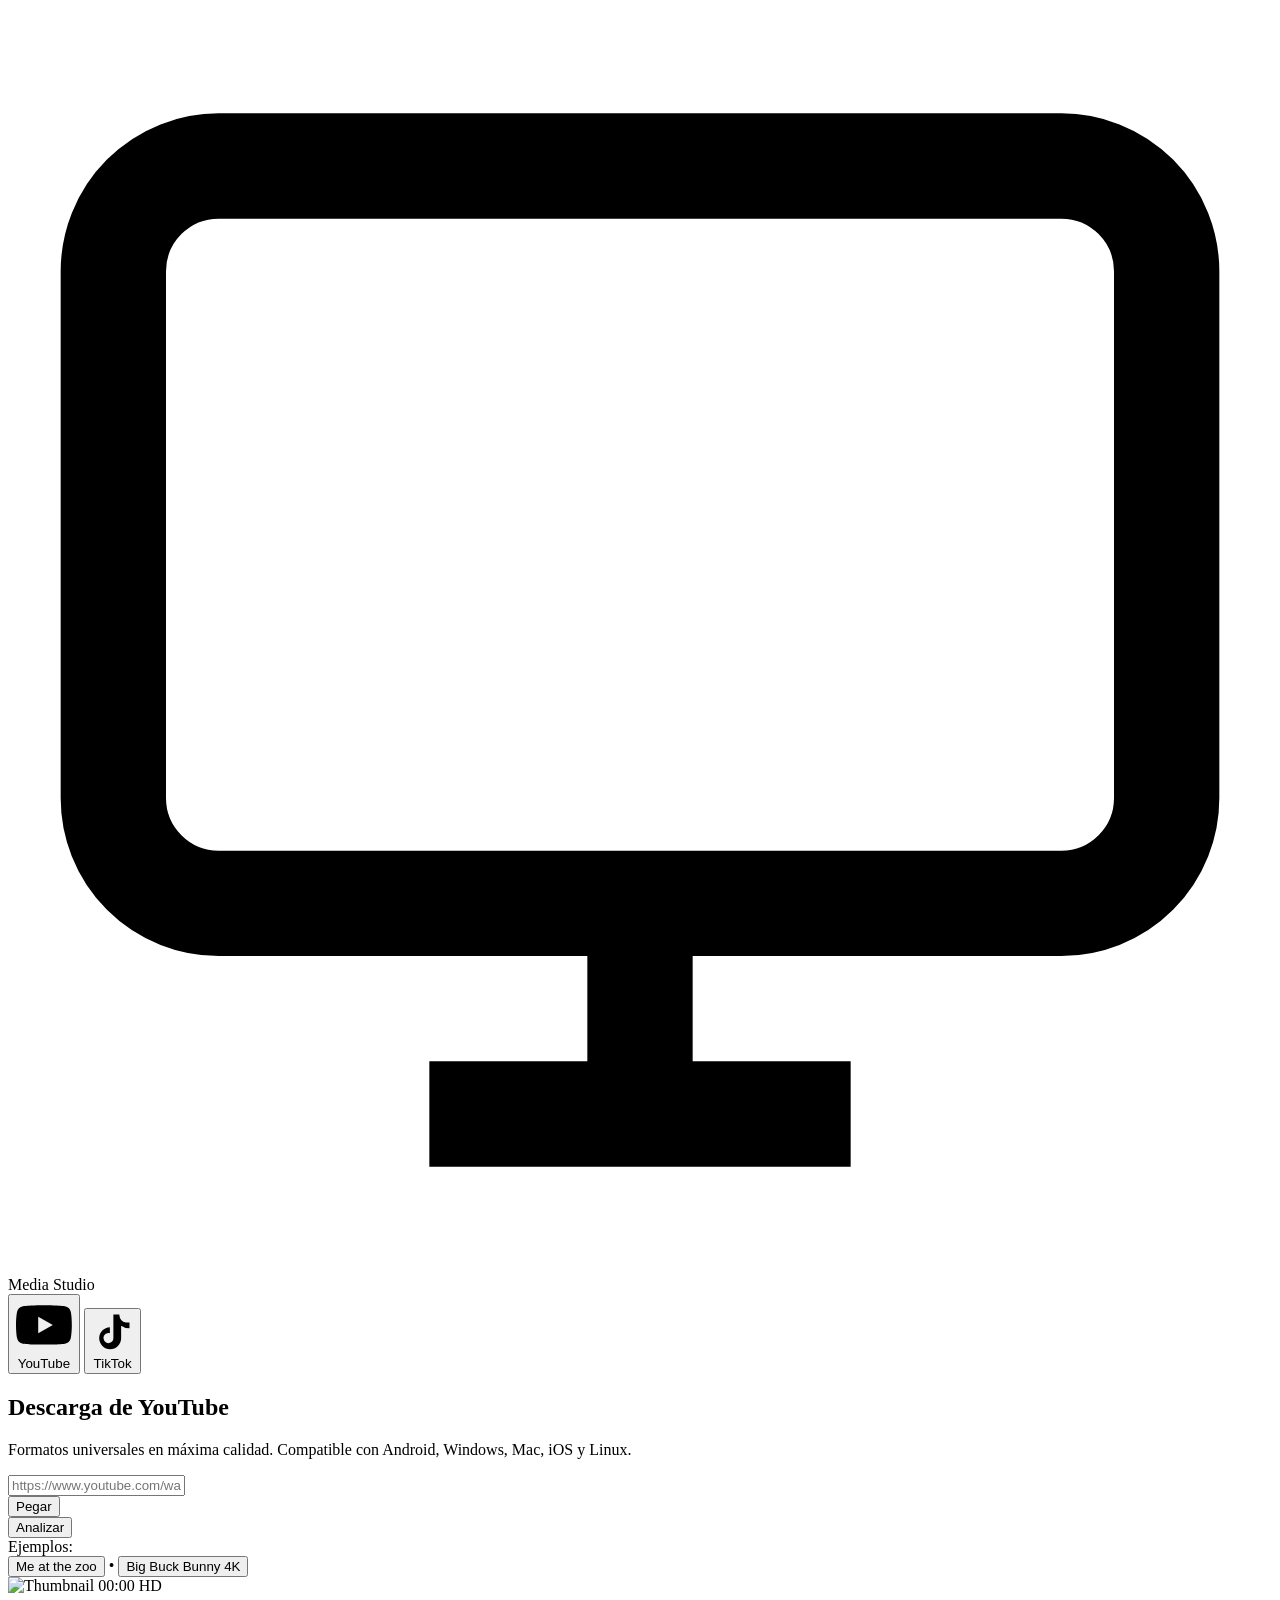
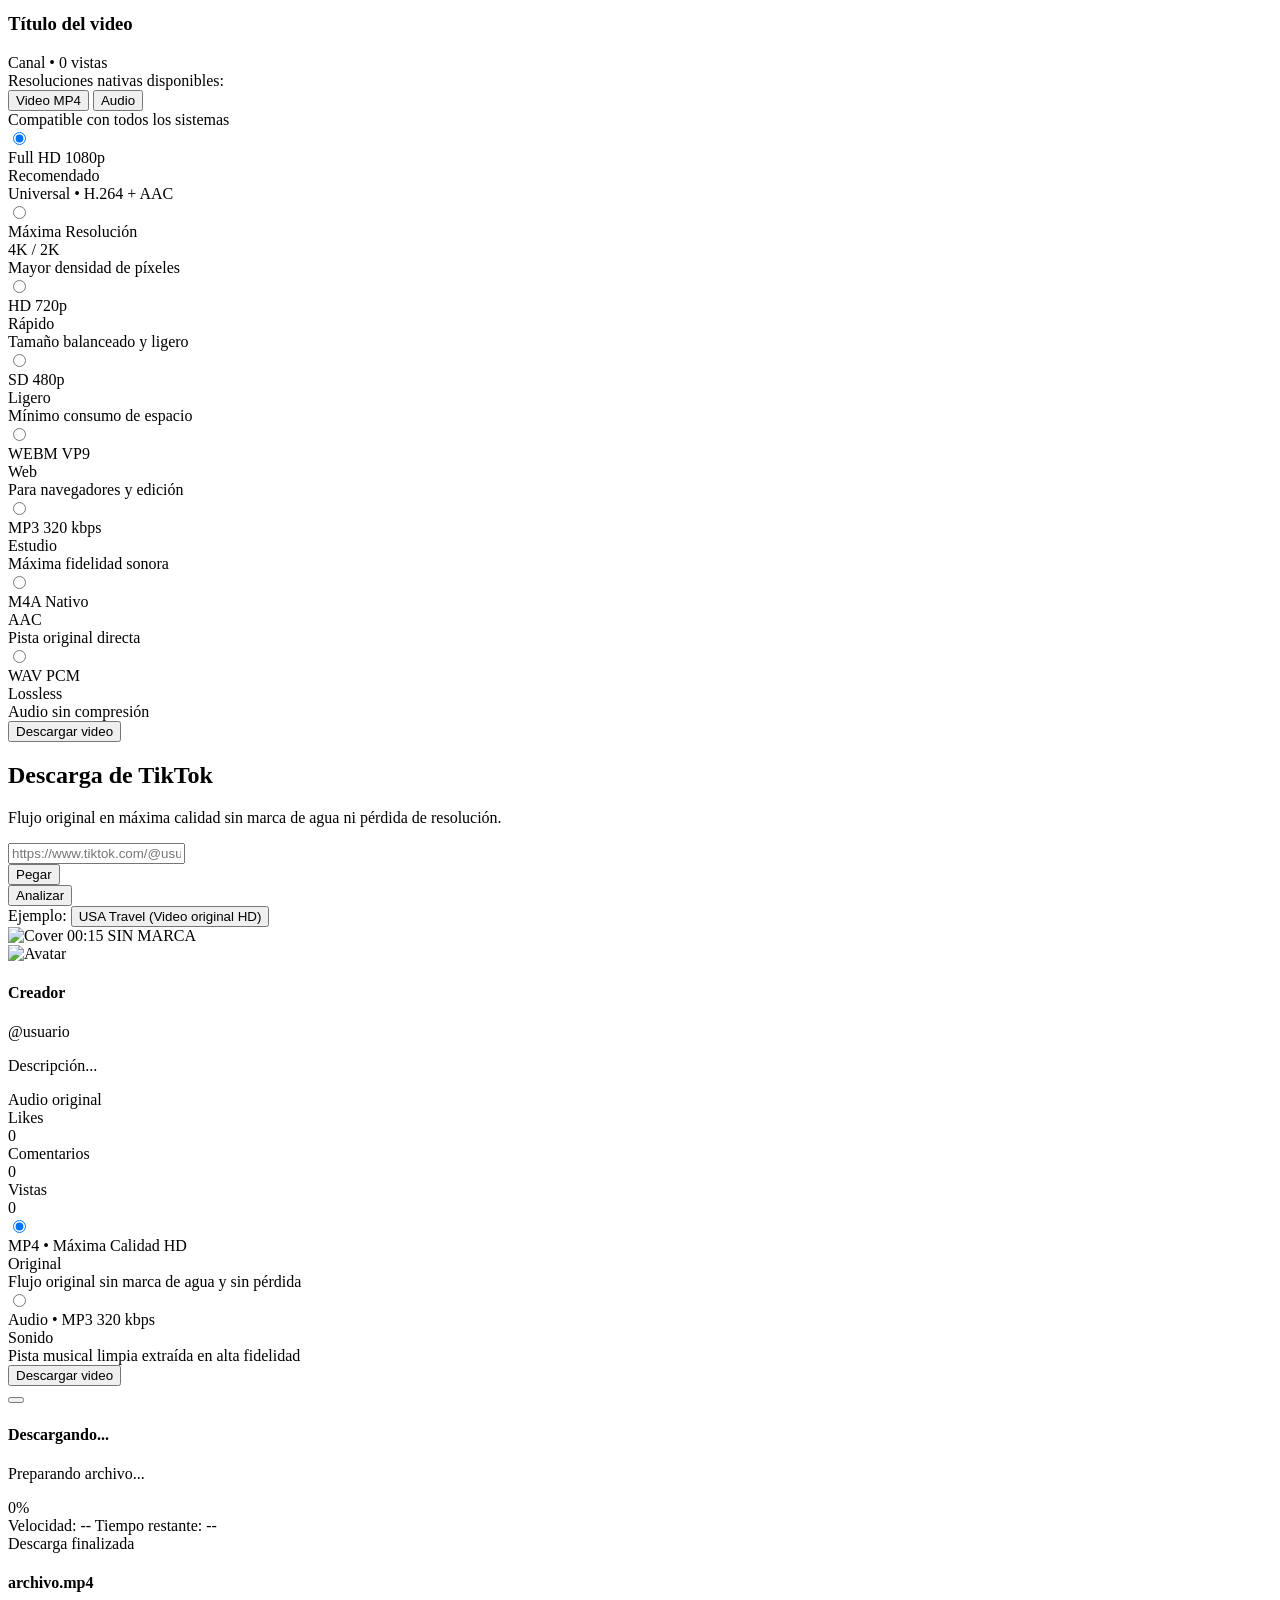
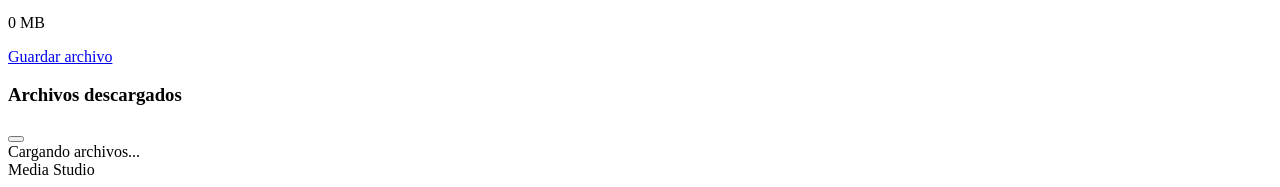
==== public/index.html @ 34762bb3 "Configure Vercel serverless functions, public assets and deployment config" ====
<!DOCTYPE html>
<html lang="es" class="dark">
<head>
  <meta charset="UTF-8">
  <meta name="viewport" content="width=device-width, initial-scale=1.0">
  <title>Media Studio</title>
  <!-- Tailwind CSS CDN -->
  <script src="https://cdn.tailwindcss.com"></script>
  <!-- Lucide Icons -->
  <script src="https://unpkg.com/lucide@latest"></script>
  <link rel="icon" type="image/svg+xml" href="/favicon.svg">
  <link rel="stylesheet" href="/styles.css">
  <script>
    tailwind.config = {
      darkMode: 'class',
      theme: {
        extend: {
          colors: {
            apple: {
              bg: '#000000',
              card: '#161617',
              border: 'rgba(255, 255, 255, 0.08)',
              text: '#f5f5f7',
              subtext: '#86868b',
              blue: '#2997ff',
            }
          }
        }
      }
    }
  </script>
</head>
<body class="min-h-screen bg-black text-[#f5f5f7] antialiased selection:bg-neutral-800 selection:text-white">

  <!-- Minimal Global Navigation Bar -->
  <nav class="sticky top-0 z-50 backdrop-blur-xl bg-black/80 border-b border-white/[0.08]">
    <div class="max-w-4xl mx-auto px-4 sm:px-6 h-12 flex items-center justify-between">
      <div class="flex items-center gap-2">
        <span class="font-semibold text-sm tracking-tight text-white flex items-center gap-2">
          <svg class="w-4 h-4 text-white" viewBox="0 0 24 24" fill="none" stroke="currentColor" stroke-width="2">
            <rect x="2" y="3" width="20" height="14" rx="2"></rect>
            <line x1="8" y1="21" x2="16" y2="21"></line>
            <line x1="12" y1="17" x2="12" y2="21"></line>
          </svg>
          Media Studio
        </span>
      </div>
    </div>
  </nav>

  <!-- Main Container -->
  <div class="max-w-4xl mx-auto px-4 sm:px-6 py-8 sm:py-12 flex flex-col min-h-[calc(100vh-3rem)]">

    <!-- Platform Selector (Segmented Control) -->
    <div class="flex items-center justify-center pb-8">
      <div class="inline-flex p-1 bg-[#161617] rounded-full border border-white/[0.08] shadow-sm">
        <button 
          type="button" 
          id="tabPlatformYoutube" 
          class="px-5 py-1.5 rounded-full text-xs sm:text-sm font-medium flex items-center gap-2 bg-[#2c2c2e] text-white shadow-sm transition-all"
        >
          <!-- YouTube Logo SVG -->
          <svg class="w-4 h-4 text-[#ff0000]" viewBox="0 0 24 24" fill="currentColor">
            <path d="M23.498 6.186a3.016 3.016 0 0 0-2.122-2.136C19.505 3.545 12 3.545 12 3.545s-7.505 0-9.377.505A3.017 3.017 0 0 0 .502 6.186C0 8.07 0 12 0 12s0 3.93.502 5.814a3.016 3.016 0 0 0 2.122 2.136c1.871.505 9.376.505 9.376.505s7.505 0 9.377-.505a3.015 3.015 0 0 0 2.122-2.136C24 15.93 24 12 24 12s0-3.93-.502-5.814zM9.545 15.568V8.432L15.818 12l-6.273 3.568z"/>
          </svg>
          <span>YouTube</span>
        </button>
        <button 
          type="button" 
          id="tabPlatformTiktok" 
          class="px-5 py-1.5 rounded-full text-xs sm:text-sm font-medium flex items-center gap-2 text-[#86868b] hover:text-white transition-all"
        >
          <!-- TikTok Logo SVG -->
          <svg class="w-4 h-4 text-white" viewBox="0 0 24 24" fill="currentColor">
            <path d="M19.59 6.69a4.83 4.83 0 0 1-3.77-4.25V2h-3.45v13.67a2.89 2.89 0 0 1-5.2 1.74 2.89 2.89 0 0 1 2.31-4.64c.29 0 .58.04.86.11V9.4a6.33 6.33 0 0 0-6.17 6.35 6.34 6.34 0 0 0 6.34 6.34 6.34 6.34 0 0 0 6.34-6.34V8.5a8.28 8.28 0 0 0 4.84 1.55v-3.36z"/>
          </svg>
          <span>TikTok</span>
        </button>
      </div>
    </div>

    <!-- Main Content Flow -->
    <main class="flex-1 space-y-8">

      <!-- ================= SECTION 1: YOUTUBE ================= -->
      <section id="screenYoutube" class="space-y-8 animate-fade-in">
        
        <!-- Header -->
        <div class="text-center space-y-2">
          <h2 class="text-3xl sm:text-4xl font-semibold tracking-tight text-white">
            Descarga de YouTube
          </h2>
          <p class="text-sm sm:text-base text-[#86868b] max-w-lg mx-auto font-normal">
            Formatos universales en máxima calidad. Compatible con Android, Windows, Mac, iOS y Linux.
          </p>
        </div>

        <!-- Search Bar Card -->
        <div class="apple-card p-3 sm:p-4">
          <form id="urlForm" class="flex flex-col sm:flex-row items-stretch gap-2.5">
            <div class="relative flex-1 flex items-center">
              <div class="absolute left-3.5 text-[#86868b] pointer-events-none">
                <i data-lucide="link" class="w-4 h-4"></i>
              </div>
              <input 
                type="text" 
                id="videoUrl" 
                placeholder="https://www.youtube.com/watch?v=..." 
                class="apple-input w-full text-sm pl-10 pr-20 py-3 text-white placeholder:text-[#55555a]"
                autocomplete="off"
              />
              <div class="absolute right-2.5">
                <button 
                  type="button" 
                  id="btnPaste" 
                  class="apple-btn-secondary px-2.5 py-1 rounded-lg text-xs font-medium"
                >
                  Pegar
                </button>
              </div>
            </div>
            <button 
              type="submit" 
              id="btnAnalyze" 
              class="apple-btn-primary px-6 py-3 rounded-xl text-sm font-medium flex items-center justify-center gap-2"
            >
              <span>Analizar</span>
            </button>
          </form>

          <!-- Quick Test Samples -->
          <div class="mt-3 pt-3 border-t border-white/[0.06] flex items-center justify-between gap-2 text-xs text-[#86868b]">
            <span class="text-[#55555a]">Ejemplos:</span>
            <div class="flex items-center gap-2 flex-wrap">
              <button type="button" class="sample-link text-[#86868b] hover:text-white transition" data-url="https://www.youtube.com/watch?v=jNQXAC9IVRw">
                Me at the zoo
              </button>
              <span class="text-[#333336]">•</span>
              <button type="button" class="sample-link text-[#86868b] hover:text-white transition" data-url="https://www.youtube.com/watch?v=aqz-KE-bpKQ">
                Big Buck Bunny 4K
              </button>
            </div>
          </div>
        </div>

        <!-- Video Result Preview Card -->
        <div id="videoPreviewSection" class="hidden apple-card p-5 sm:p-6 space-y-6 animate-fade-in">
          
          <!-- Media Header -->
          <div class="grid grid-cols-1 md:grid-cols-12 gap-5 items-start">
            <!-- Thumbnail -->
            <div class="md:col-span-5 relative rounded-xl overflow-hidden aspect-video bg-neutral-900 border border-white/10">
              <img id="metaThumbnail" src="" alt="Thumbnail" class="w-full h-full object-cover" />
              <span id="metaDuration" class="absolute bottom-2 right-2 px-1.5 py-0.5 rounded bg-black/80 backdrop-blur-sm text-[11px] font-mono text-white">00:00</span>
              <span id="maxResBadge" class="absolute top-2 left-2 px-1.5 py-0.5 rounded bg-white/10 backdrop-blur-sm text-[10px] font-semibold text-white">HD</span>
            </div>

            <!-- Details -->
            <div class="md:col-span-7 flex flex-col justify-between h-full space-y-3">
              <div>
                <h3 id="metaTitle" class="text-base sm:text-lg font-semibold text-white leading-snug">
                  Título del video
                </h3>
                <div class="flex items-center gap-2 mt-1.5 text-xs text-[#86868b]">
                  <span id="metaChannel" class="text-white font-medium">Canal</span>
                  <span>•</span>
                  <span id="metaViews">0 vistas</span>
                </div>
              </div>

              <!-- Available Resolutions Detected -->
              <div class="pt-2 border-t border-white/[0.06]">
                <div class="text-[11px] text-[#86868b] mb-1.5 font-medium">Resoluciones nativas disponibles:</div>
                <div id="resChips" class="flex flex-wrap gap-1.5"></div>
              </div>
            </div>
          </div>

          <!-- Format Chooser -->
          <div class="pt-4 border-t border-white/[0.06] space-y-4">
            <!-- Tab Video vs Audio -->
            <div class="flex items-center justify-between">
              <div class="inline-flex p-1 bg-[#121214] rounded-lg border border-white/[0.06]">
                <button type="button" id="tabVideo" class="px-4 py-1 text-xs font-medium rounded-md bg-[#2c2c2e] text-white transition">
                  Video MP4
                </button>
                <button type="button" id="tabAudio" class="px-4 py-1 text-xs font-medium rounded-md text-[#86868b] hover:text-white transition">
                  Audio
                </button>
              </div>
              <span class="text-xs text-[#86868b] hidden sm:inline">Compatible con todos los sistemas</span>
            </div>

            <!-- Video Formats Grid -->
            <div id="videoFormatsPanel" class="grid grid-cols-1 sm:grid-cols-2 md:grid-cols-3 gap-2.5">
              <!-- 1080p Full HD (Recommended) -->
              <label class="format-option-card relative cursor-pointer block p-3.5 rounded-xl border border-white/20 bg-white/[0.04] transition">
                <input type="radio" name="format_choice" value="mp4-1080" checked class="sr-only">
                <div class="flex items-center justify-between mb-1">
                  <div class="text-xs font-semibold text-white">Full HD 1080p</div>
                  <span class="text-[10px] font-medium text-white px-1.5 py-0.5 rounded bg-white/10">Recomendado</span>
                </div>
                <div class="text-[11px] text-[#86868b]">Universal • H.264 + AAC</div>
              </label>

              <!-- Max Quality -->
              <label class="format-option-card relative cursor-pointer block p-3.5 rounded-xl border border-white/[0.08] bg-[#121214] transition">
                <input type="radio" name="format_choice" value="mp4-best" class="sr-only">
                <div class="flex items-center justify-between mb-1">
                  <div class="text-xs font-semibold text-white">Máxima Resolución</div>
                  <span class="text-[10px] text-[#86868b]">4K / 2K</span>
                </div>
                <div class="text-[11px] text-[#86868b]">Mayor densidad de píxeles</div>
              </label>

              <!-- 720p HD -->
              <label class="format-option-card relative cursor-pointer block p-3.5 rounded-xl border border-white/[0.08] bg-[#121214] transition">
                <input type="radio" name="format_choice" value="mp4-720" class="sr-only">
                <div class="flex items-center justify-between mb-1">
                  <div class="text-xs font-semibold text-white">HD 720p</div>
                  <span class="text-[10px] text-[#86868b]">Rápido</span>
                </div>
                <div class="text-[11px] text-[#86868b]">Tamaño balanceado y ligero</div>
              </label>

              <!-- 480p SD -->
              <label class="format-option-card relative cursor-pointer block p-3.5 rounded-xl border border-white/[0.08] bg-[#121214] transition">
                <input type="radio" name="format_choice" value="mp4-480" class="sr-only">
                <div class="flex items-center justify-between mb-1">
                  <div class="text-xs font-semibold text-white">SD 480p</div>
                  <span class="text-[10px] text-[#86868b]">Ligero</span>
                </div>
                <div class="text-[11px] text-[#86868b]">Mínimo consumo de espacio</div>
              </label>

              <!-- WEBM -->
              <label class="format-option-card relative cursor-pointer block p-3.5 rounded-xl border border-white/[0.08] bg-[#121214] transition">
                <input type="radio" name="format_choice" value="webm-best" class="sr-only">
                <div class="flex items-center justify-between mb-1">
                  <div class="text-xs font-semibold text-white">WEBM VP9</div>
                  <span class="text-[10px] text-[#86868b]">Web</span>
                </div>
                <div class="text-[11px] text-[#86868b]">Para navegadores y edición</div>
              </label>
            </div>

            <!-- Audio Formats Grid -->
            <div id="audioFormatsPanel" class="hidden grid grid-cols-1 sm:grid-cols-2 md:grid-cols-3 gap-2.5">
              <!-- MP3 320 -->
              <label class="format-option-card relative cursor-pointer block p-3.5 rounded-xl border border-white/20 bg-white/[0.04] transition">
                <input type="radio" name="format_choice" value="mp3-320" class="sr-only">
                <div class="flex items-center justify-between mb-1">
                  <div class="text-xs font-semibold text-white">MP3 320 kbps</div>
                  <span class="text-[10px] font-medium text-white px-1.5 py-0.5 rounded bg-white/10">Estudio</span>
                </div>
                <div class="text-[11px] text-[#86868b]">Máxima fidelidad sonora</div>
              </label>

              <!-- M4A AAC -->
              <label class="format-option-card relative cursor-pointer block p-3.5 rounded-xl border border-white/[0.08] bg-[#121214] transition">
                <input type="radio" name="format_choice" value="m4a" class="sr-only">
                <div class="flex items-center justify-between mb-1">
                  <div class="text-xs font-semibold text-white">M4A Nativo</div>
                  <span class="text-[10px] text-[#86868b]">AAC</span>
                </div>
                <div class="text-[11px] text-[#86868b]">Pista original directa</div>
              </label>

              <!-- WAV -->
              <label class="format-option-card relative cursor-pointer block p-3.5 rounded-xl border border-white/[0.08] bg-[#121214] transition">
                <input type="radio" name="format_choice" value="wav" class="sr-only">
                <div class="flex items-center justify-between mb-1">
                  <div class="text-xs font-semibold text-white">WAV PCM</div>
                  <span class="text-[10px] text-[#86868b]">Lossless</span>
                </div>
                <div class="text-[11px] text-[#86868b]">Audio sin compresión</div>
              </label>
            </div>

            <!-- Download CTA -->
            <div class="pt-3 flex items-center justify-end">
              <button 
                type="button" 
                id="btnStartDownload" 
                class="apple-btn-primary w-full sm:w-auto px-7 py-3 rounded-xl text-sm font-medium flex items-center justify-center gap-2"
              >
                <i data-lucide="arrow-down" class="w-4 h-4"></i>
                <span>Descargar video</span>
              </button>
            </div>
          </div>

        </div>

      </section>

      <!-- ================= SECTION 2: TIKTOK ================= -->
      <section id="screenTiktok" class="hidden space-y-8 animate-fade-in">
        
        <!-- Header -->
        <div class="text-center space-y-2">
          <h2 class="text-3xl sm:text-4xl font-semibold tracking-tight text-white">
            Descarga de TikTok
          </h2>
          <p class="text-sm sm:text-base text-[#86868b] max-w-lg mx-auto font-normal">
            Flujo original en máxima calidad sin marca de agua ni pérdida de resolución.
          </p>
        </div>

        <!-- Search Bar Card -->
        <div class="apple-card p-3 sm:p-4">
          <form id="tiktokUrlForm" class="flex flex-col sm:flex-row items-stretch gap-2.5">
            <div class="relative flex-1 flex items-center">
              <div class="absolute left-3.5 text-[#86868b] pointer-events-none">
                <i data-lucide="link" class="w-4 h-4"></i>
              </div>
              <input 
                type="text" 
                id="tiktokUrl" 
                placeholder="https://www.tiktok.com/@usuario/video/... o https://vm.tiktok.com/..." 
                class="apple-input w-full text-sm pl-10 pr-20 py-3 text-white placeholder:text-[#55555a]"
                autocomplete="off"
              />
              <div class="absolute right-2.5">
                <button 
                  type="button" 
                  id="btnTiktokPaste" 
                  class="apple-btn-secondary px-2.5 py-1 rounded-lg text-xs font-medium"
                >
                  Pegar
                </button>
              </div>
            </div>
            <button 
              type="submit" 
              id="btnAnalyzeTiktok" 
              class="apple-btn-primary px-6 py-3 rounded-xl text-sm font-medium flex items-center justify-center gap-2"
            >
              <span>Analizar</span>
            </button>
          </form>

          <!-- Quick Samples TikTok -->
          <div class="mt-3 pt-3 border-t border-white/[0.06] flex items-center justify-between gap-2 text-xs text-[#86868b]">
            <span class="text-[#55555a]">Ejemplo:</span>
            <button type="button" class="sample-tiktok-link text-[#86868b] hover:text-white transition" data-url="https://www.tiktok.com/@usatravelvideo0/video/7675366937957829919">
              USA Travel (Video original HD)
            </button>
          </div>
        </div>

        <!-- TikTok Preview Card -->
        <div id="tiktokPreviewSection" class="hidden apple-card p-5 sm:p-6 space-y-6 animate-fade-in">
          
          <div class="grid grid-cols-1 md:grid-cols-12 gap-5 items-start">
            <!-- Cover -->
            <div class="md:col-span-4 relative rounded-xl overflow-hidden aspect-[9/13] max-w-[210px] mx-auto md:mx-0 bg-neutral-900 border border-white/10">
              <img id="tiktokThumbnail" src="" alt="Cover" class="w-full h-full object-cover" />
              <span id="tiktokDuration" class="absolute bottom-2 right-2 px-1.5 py-0.5 rounded bg-black/80 backdrop-blur-sm text-[11px] font-mono text-white">00:15</span>
              <span class="absolute top-2 left-2 px-1.5 py-0.5 rounded bg-white/10 backdrop-blur-sm text-[10px] font-semibold text-white">SIN MARCA</span>
            </div>

            <!-- Details -->
            <div class="md:col-span-8 flex flex-col justify-between h-full space-y-4">
              <div>
                <div class="flex items-center gap-3">
                  <img id="tiktokAvatar" src="" alt="Avatar" class="w-10 h-10 rounded-full border border-white/10 object-cover" />
                  <div>
                    <h4 id="tiktokAuthorName" class="text-sm font-semibold text-white">Creador</h4>
                    <p id="tiktokAuthorUser" class="text-xs text-[#86868b]">@usuario</p>
                  </div>
                </div>

                <p id="tiktokTitle" class="mt-3 text-xs sm:text-sm text-neutral-300 leading-relaxed line-clamp-3">
                  Descripción...
                </p>

                <div class="mt-2.5 text-xs text-[#86868b] flex items-center gap-1.5">
                  <i data-lucide="music" class="w-3.5 h-3.5 text-neutral-400"></i>
                  <span id="tiktokMusicTitle" class="truncate">Audio original</span>
                </div>
              </div>

              <!-- Metrics -->
              <div class="pt-3 border-t border-white/[0.06] grid grid-cols-3 gap-2 text-center text-xs text-[#86868b]">
                <div class="p-2 rounded-lg bg-[#121214] border border-white/[0.04]">
                  <div class="text-[10px] text-[#55555a]">Likes</div>
                  <div id="tiktokLikes" class="text-xs font-semibold text-white mt-0.5">0</div>
                </div>
                <div class="p-2 rounded-lg bg-[#121214] border border-white/[0.04]">
                  <div class="text-[10px] text-[#55555a]">Comentarios</div>
                  <div id="tiktokComments" class="text-xs font-semibold text-white mt-0.5">0</div>
                </div>
                <div class="p-2 rounded-lg bg-[#121214] border border-white/[0.04]">
                  <div class="text-[10px] text-[#55555a]">Vistas</div>
                  <div id="tiktokViews" class="text-xs font-semibold text-white mt-0.5">0</div>
                </div>
              </div>
            </div>
          </div>

          <!-- Format Chooser TikTok -->
          <div class="pt-4 border-t border-white/[0.06] space-y-4">
            <div class="grid grid-cols-1 sm:grid-cols-2 gap-2.5">
              <!-- HD Max Quality No Watermark -->
              <label class="tiktok-format-card relative cursor-pointer block p-3.5 rounded-xl border border-white/20 bg-white/[0.04] transition">
                <input type="radio" name="tiktok_format_choice" value="tiktok-mp4-hd" checked class="sr-only">
                <div class="flex items-center justify-between mb-1">
                  <div class="text-xs font-semibold text-white">MP4 • Máxima Calidad HD</div>
                  <span class="text-[10px] font-medium text-white px-1.5 py-0.5 rounded bg-white/10">Original</span>
                </div>
                <div class="text-[11px] text-[#86868b]">Flujo original sin marca de agua y sin pérdida</div>
              </label>

              <!-- MP3 Audio -->
              <label class="tiktok-format-card relative cursor-pointer block p-3.5 rounded-xl border border-white/[0.08] bg-[#121214] transition">
                <input type="radio" name="tiktok_format_choice" value="tiktok-mp3" class="sr-only">
                <div class="flex items-center justify-between mb-1">
                  <div class="text-xs font-semibold text-white">Audio • MP3 320 kbps</div>
                  <span class="text-[10px] text-[#86868b]">Sonido</span>
                </div>
                <div class="text-[11px] text-[#86868b]">Pista musical limpia extraída en alta fidelidad</div>
              </label>
            </div>

            <!-- Download CTA -->
            <div class="pt-3 flex items-center justify-end">
              <button 
                type="button" 
                id="btnStartTiktokDownload" 
                class="apple-btn-primary w-full sm:w-auto px-7 py-3 rounded-xl text-sm font-medium flex items-center justify-center gap-2"
              >
                <i data-lucide="arrow-down" class="w-4 h-4"></i>
                <span>Descargar video</span>
              </button>
            </div>
          </div>

        </div>

      </section>

      <!-- Alert Box -->
      <div id="alertBox" class="hidden apple-card p-4 border border-rose-500/30 text-rose-300 text-xs sm:text-sm flex items-start gap-3 animate-fade-in">
        <i data-lucide="alert-circle" class="w-4 h-4 flex-shrink-0 text-rose-400 mt-0.5"></i>
        <div class="flex-1" id="alertMessage"></div>
        <button id="btnCloseAlert" class="text-rose-400 hover:text-white">
          <i data-lucide="x" class="w-3.5 h-3.5"></i>
        </button>
      </div>

      <!-- Download Active & Completed Card -->
      <section id="downloadStatusSection" class="hidden apple-card p-5 sm:p-6 animate-fade-in">
        
        <!-- Downloading State -->
        <div id="downloadActiveState" class="space-y-4">
          <div class="flex items-center justify-between">
            <div class="space-y-0.5">
              <h4 id="activeStatusTitle" class="text-sm font-semibold text-white">Descargando...</h4>
              <p id="activeFormatLabel" class="text-xs text-[#86868b]">Preparando archivo...</p>
            </div>
            <span id="progressPercent" class="text-xl font-mono font-semibold text-white">0%</span>
          </div>

          <!-- Minimal Progress Line -->
          <div class="w-full h-1.5 bg-[#2c2c2e] rounded-full overflow-hidden">
            <div id="progressBar" class="h-full bg-white rounded-full transition-all duration-300 w-0"></div>
          </div>

          <div class="flex items-center justify-between text-xs text-[#86868b] font-mono">
            <span id="statSpeed">Velocidad: --</span>
            <span id="statEta">Tiempo restante: --</span>
          </div>
        </div>

        <!-- Completed State -->
        <div id="downloadCompletedState" class="hidden flex flex-col sm:flex-row items-start sm:items-center justify-between gap-4">
          <div class="space-y-1">
            <div class="inline-flex items-center gap-1.5 text-xs text-emerald-400 font-medium">
              <i data-lucide="check" class="w-3.5 h-3.5"></i>
              <span>Descarga finalizada</span>
            </div>
            <h4 id="completedFileName" class="text-sm sm:text-base font-semibold text-white line-clamp-1">
              archivo.mp4
            </h4>
            <p id="completedFileSize" class="text-xs text-[#86868b] font-mono">0 MB</p>
          </div>

          <div class="flex items-center gap-2 w-full sm:w-auto">
            <a 
              id="btnSaveFile" 
              href="#" 
              download 
              class="apple-btn-primary w-full sm:w-auto px-6 py-2.5 rounded-xl text-xs font-medium flex items-center justify-center gap-1.5"
            >
              <i data-lucide="download" class="w-3.5 h-3.5"></i>
              <span>Guardar archivo</span>
            </a>
          </div>
        </div>

      </section>

      <!-- History Section -->
      <section class="apple-card p-5 sm:p-6 space-y-4">
        <div class="flex items-center justify-between pb-3 border-b border-white/[0.06]">
          <h3 class="text-sm font-semibold text-white">
            Archivos descargados
          </h3>
          <button id="btnRefreshHistory" class="text-[#86868b] hover:text-white transition p-1" title="Actualizar">
            <i data-lucide="rotate-cw" class="w-3.5 h-3.5"></i>
          </button>
        </div>

        <div id="downloadsHistoryList" class="space-y-1 max-h-60 overflow-y-auto pr-1">
          <div class="text-center py-4 text-xs text-[#86868b]">
            Cargando archivos...
          </div>
        </div>
      </section>

    </main>

    <!-- Clean Minimalist Footer -->
    <footer class="py-8 text-center text-xs text-[#86868b] border-t border-white/[0.06] mt-12">
      <div>Media Studio</div>
    </footer>

  </div>

  <script src="/app.js"></script>
</body>
</html>
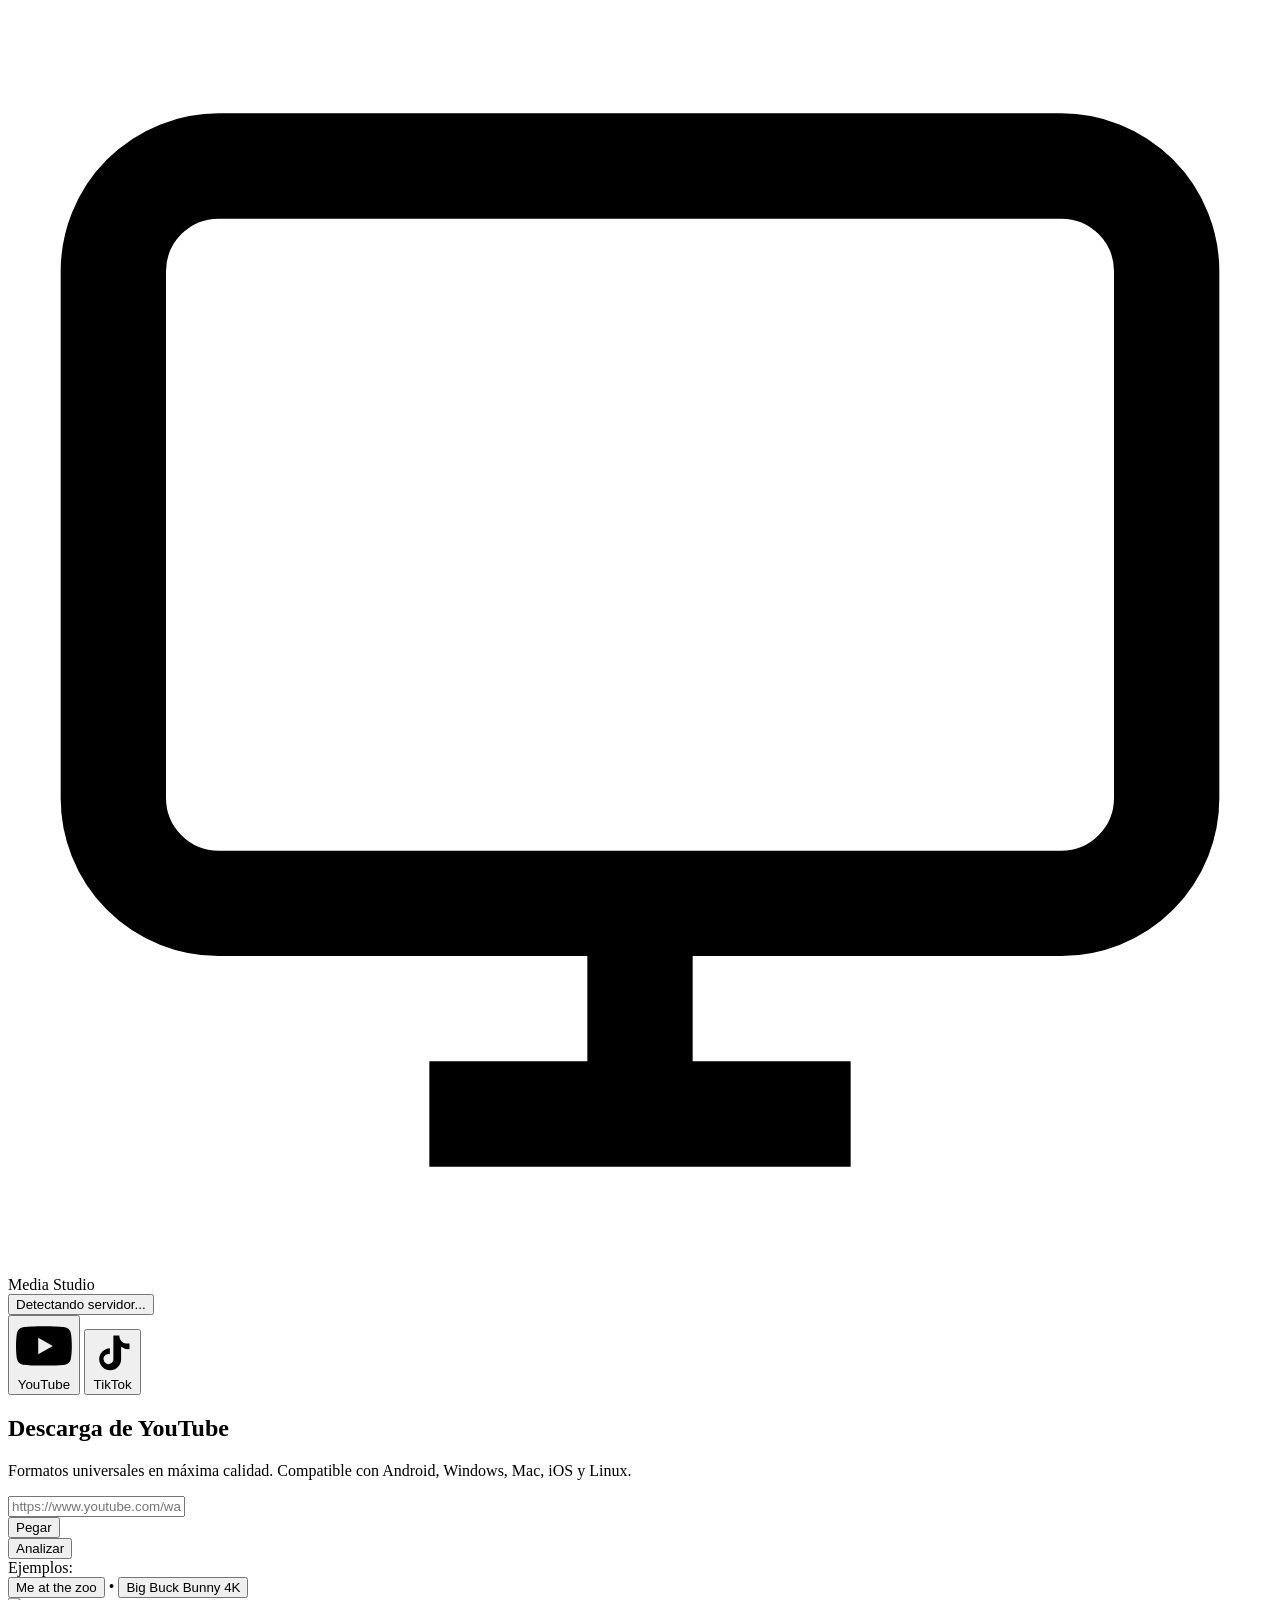
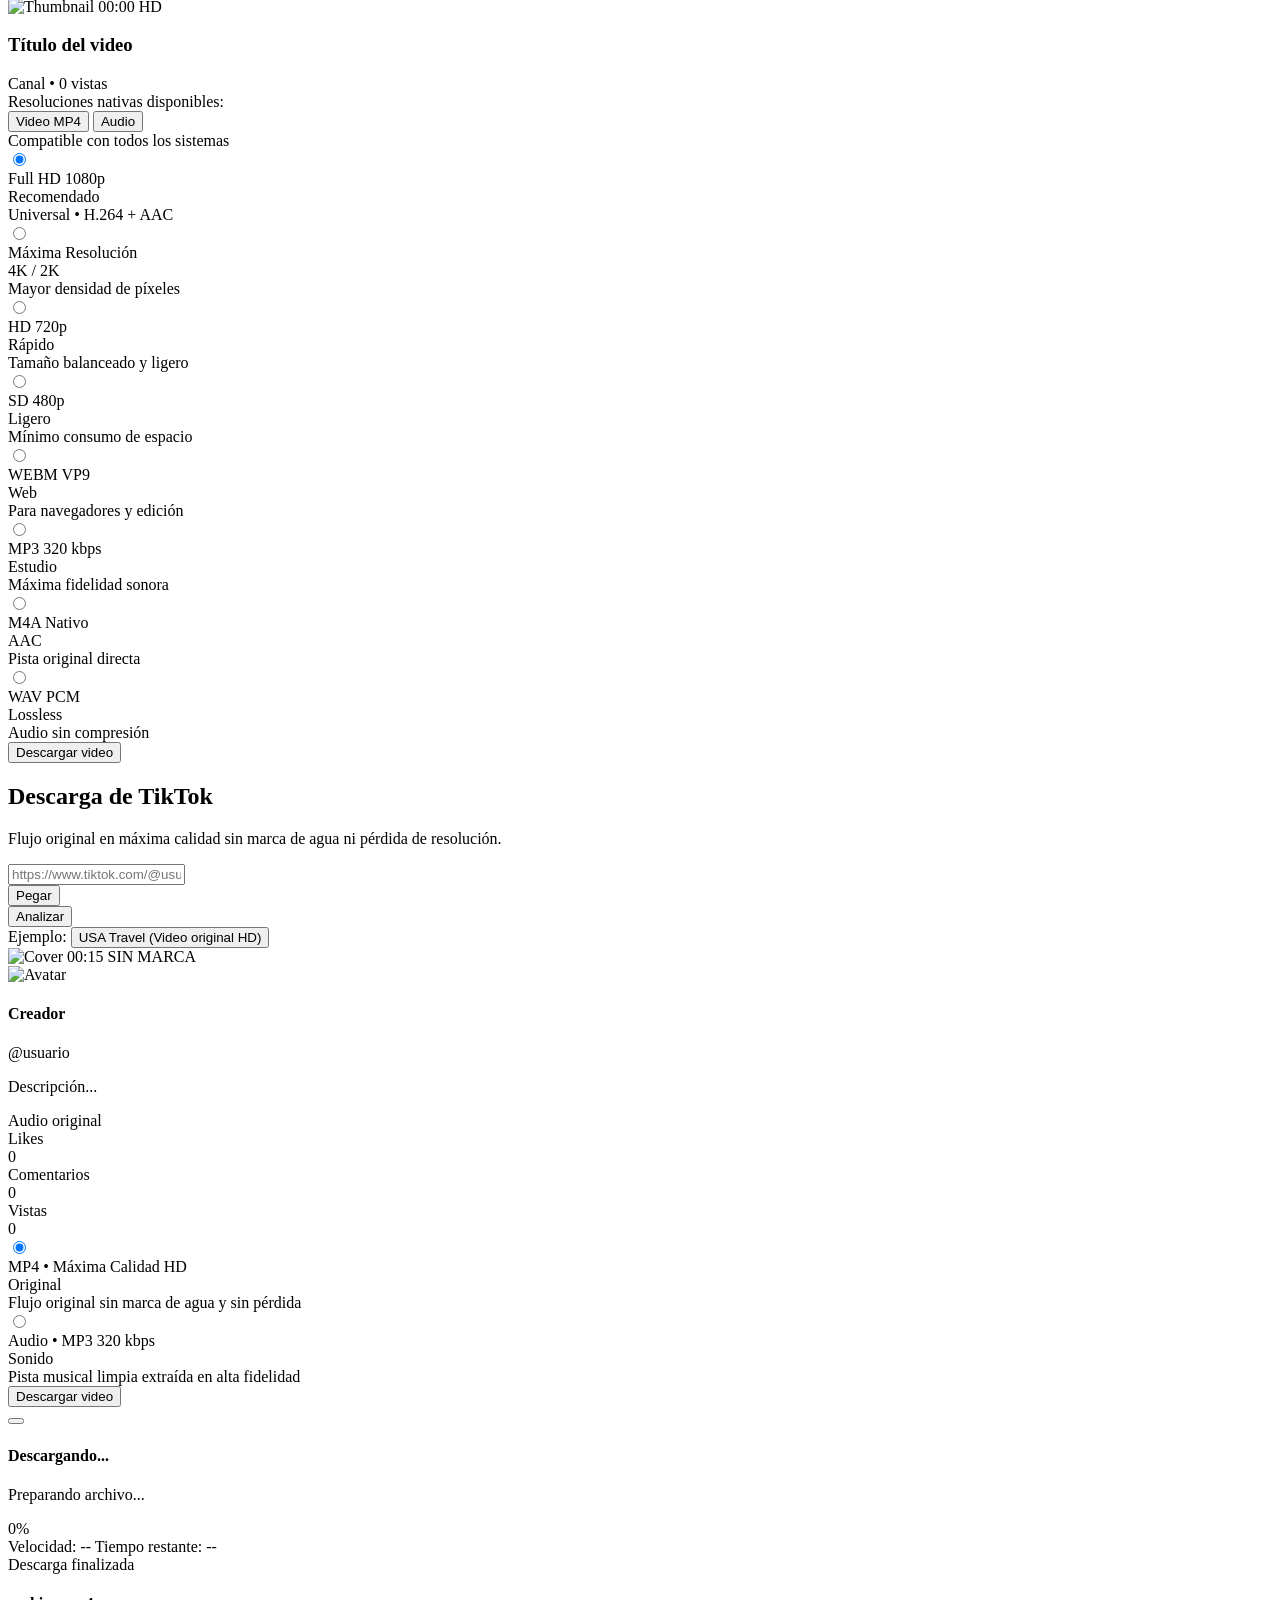
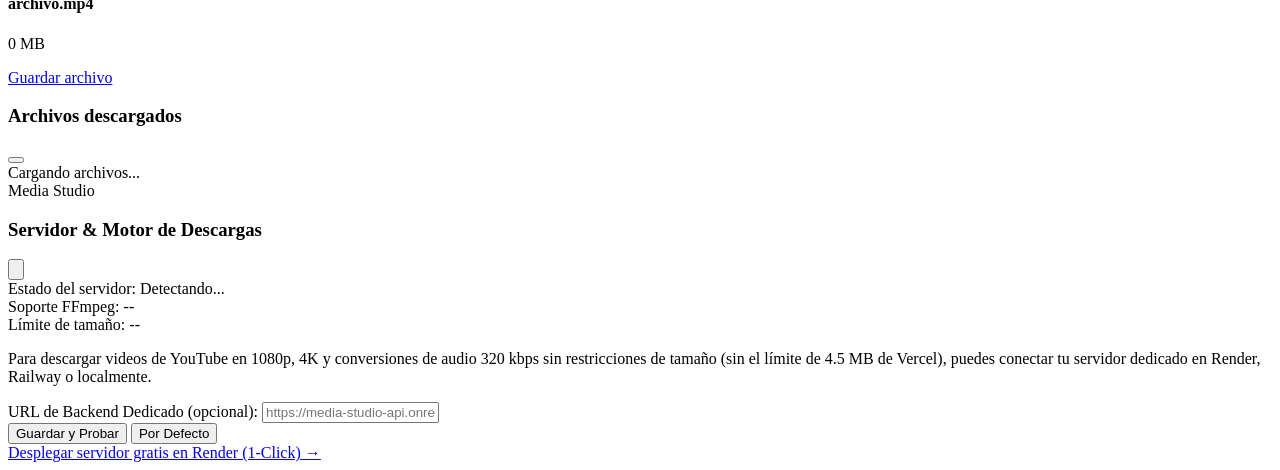
==== commit e16ac894: "Add Dockerfile, Render blueprint, Railway config, dynamic backend switching and direct CDN bypass" ====
--- a/public/index.html
+++ b/public/index.html
@@ -45,6 +45,17 @@
           Media Studio
         </span>
       </div>
+      <div class="flex items-center gap-2">
+        <button 
+          id="btnBackendStatus" 
+          type="button" 
+          class="inline-flex items-center gap-1.5 px-3 py-1 rounded-full text-[11px] font-medium bg-[#1c1c1e] text-[#86868b] hover:text-white border border-white/[0.08] hover:border-white/20 transition-all cursor-pointer"
+          title="Configuración de Backend / Servidor"
+        >
+          <span id="backendStatusDot" class="w-1.5 h-1.5 rounded-full bg-emerald-500"></span>
+          <span id="backendStatusLabel">Detectando servidor...</span>
+        </button>
+      </div>
     </div>
   </nav>
 
@@ -528,6 +539,83 @@
 
   </div>
 
+  <!-- Backend Configuration Modal -->
+  <div id="backendModal" class="fixed inset-0 z-50 flex items-center justify-center p-4 bg-black/70 backdrop-blur-md hidden animate-fade-in">
+    <div class="bg-[#1c1c1e] border border-white/10 rounded-2xl p-6 max-w-md w-full shadow-2xl space-y-4">
+      <div class="flex items-center justify-between pb-2 border-b border-white/[0.06]">
+        <div class="flex items-center gap-2">
+          <span class="w-2 h-2 rounded-full bg-emerald-500"></span>
+          <h3 class="text-sm font-semibold text-white">Servidor & Motor de Descargas</h3>
+        </div>
+        <button id="btnCloseBackendModal" type="button" class="text-[#86868b] hover:text-white p-1 rounded-lg">
+          <svg class="w-4 h-4" viewBox="0 0 24 24" fill="none" stroke="currentColor" stroke-width="2">
+            <line x1="18" y1="6" x2="6" y2="18"></line>
+            <line x1="6" y1="6" x2="18" y2="18"></line>
+          </svg>
+        </button>
+      </div>
+
+      <div class="space-y-3 text-xs">
+        <div class="p-3 rounded-xl bg-[#121214] border border-white/[0.06] space-y-1.5">
+          <div class="flex items-center justify-between">
+            <span class="text-[#86868b]">Estado del servidor:</span>
+            <span id="modalBackendStatus" class="font-medium text-white">Detectando...</span>
+          </div>
+          <div class="flex items-center justify-between">
+            <span class="text-[#86868b]">Soporte FFmpeg:</span>
+            <span id="modalFfmpegStatus" class="font-medium text-white">--</span>
+          </div>
+          <div class="flex items-center justify-between">
+            <span class="text-[#86868b]">Límite de tamaño:</span>
+            <span id="modalSizeLimit" class="font-medium text-white">--</span>
+          </div>
+        </div>
+
+        <p class="text-[#86868b] leading-relaxed">
+          Para descargar videos de YouTube en 1080p, 4K y conversiones de audio 320 kbps sin restricciones de tamaño (sin el límite de 4.5 MB de Vercel), puedes conectar tu servidor dedicado en Render, Railway o localmente.
+        </p>
+
+        <div class="space-y-1.5 pt-1">
+          <label class="block font-medium text-white/90">URL de Backend Dedicado (opcional):</label>
+          <input 
+            id="inputBackendUrl" 
+            type="url" 
+            placeholder="https://media-studio-api.onrender.com o http://localhost:5050" 
+            class="w-full bg-[#121214] border border-white/10 rounded-xl px-3 py-2 text-xs text-white placeholder-[#86868b] focus:outline-none focus:border-white/30"
+          >
+        </div>
+      </div>
+
+      <div class="flex items-center gap-2 pt-2">
+        <button 
+          id="btnSaveBackendUrl" 
+          type="button" 
+          class="flex-1 py-2 px-3 rounded-xl bg-white text-black font-semibold text-xs hover:bg-neutral-200 transition-all"
+        >
+          Guardar y Probar
+        </button>
+        <button 
+          id="btnResetBackendUrl" 
+          type="button" 
+          class="py-2 px-3 rounded-xl bg-[#2c2c2e] text-[#86868b] hover:text-white text-xs transition-all"
+        >
+          Por Defecto
+        </button>
+      </div>
+
+      <div class="pt-2 border-t border-white/[0.06] text-center">
+        <a 
+          href="https://render.com/deploy?repo=https://github.com/bryan202675/media-studio-app" 
+          target="_blank" 
+          rel="noopener noreferrer"
+          class="text-[11px] text-[#2997ff] hover:underline inline-flex items-center gap-1"
+        >
+          Desplegar servidor gratis en Render (1-Click) &rarr;
+        </a>
+      </div>
+    </div>
+  </div>
+
   <script src="/app.js"></script>
 </body>
 </html>
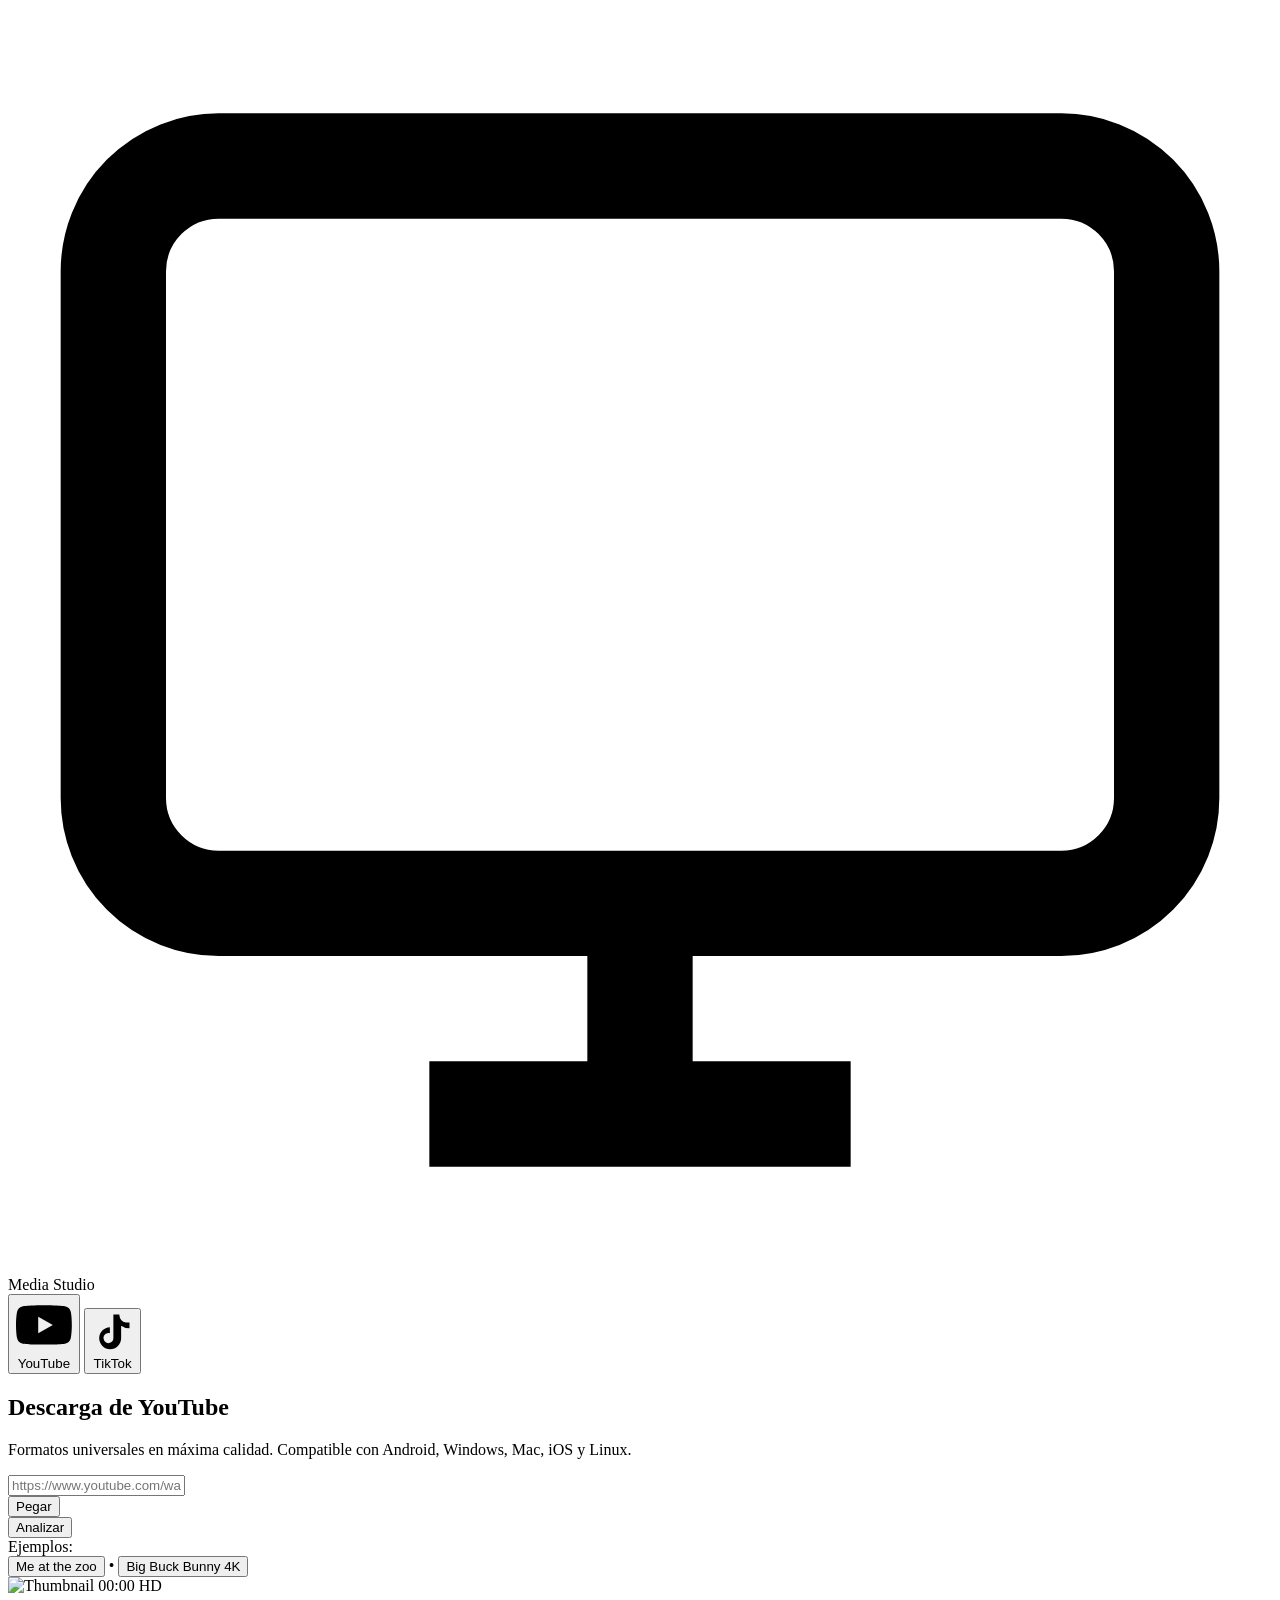
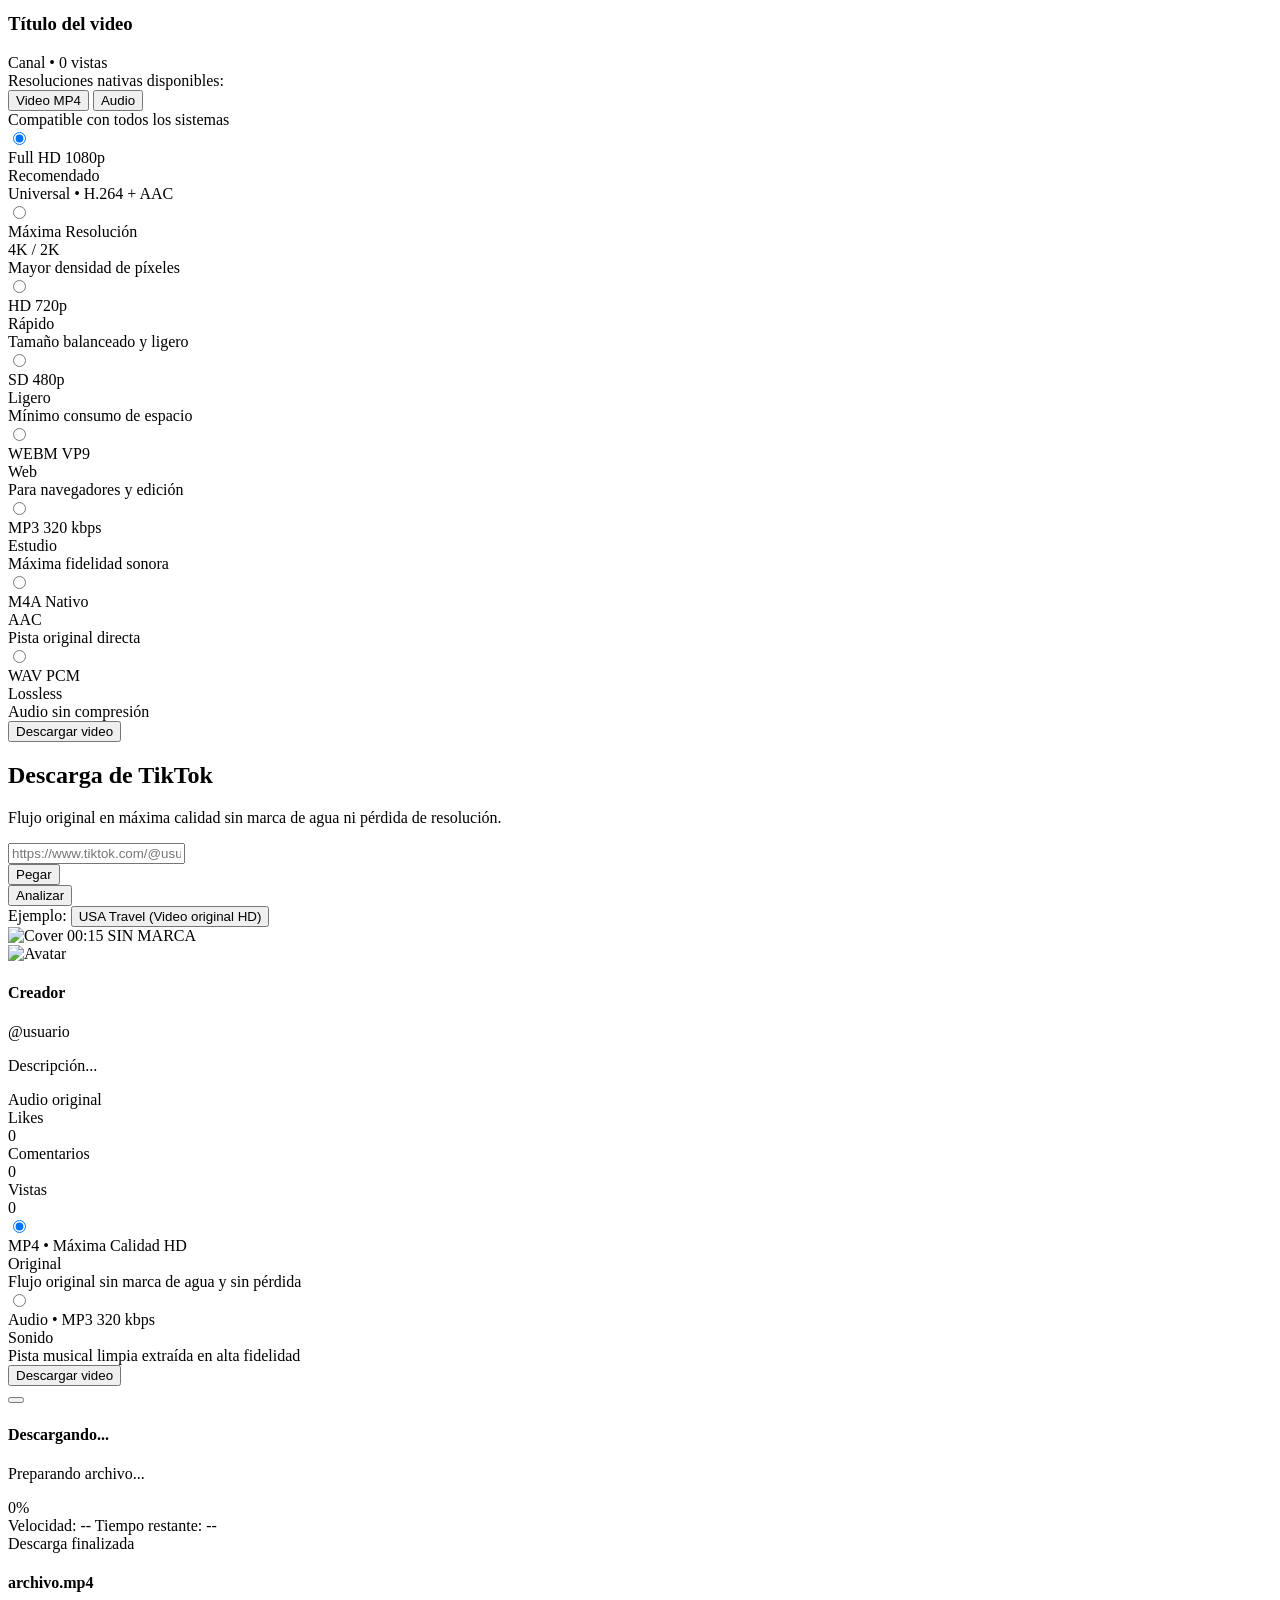
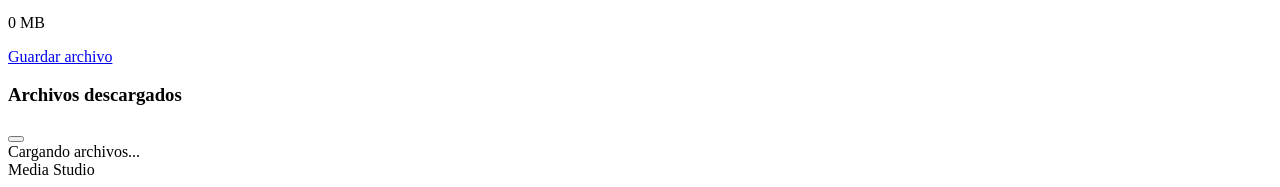
==== commit 605bdaef: "Configure media-studio-app.onrender.com as default backend and remove server button/modal" ====
--- a/public/index.html
+++ b/public/index.html
@@ -45,17 +45,6 @@
           Media Studio
         </span>
       </div>
-      <div class="flex items-center gap-2">
-        <button 
-          id="btnBackendStatus" 
-          type="button" 
-          class="inline-flex items-center gap-1.5 px-3 py-1 rounded-full text-[11px] font-medium bg-[#1c1c1e] text-[#86868b] hover:text-white border border-white/[0.08] hover:border-white/20 transition-all cursor-pointer"
-          title="Configuración de Backend / Servidor"
-        >
-          <span id="backendStatusDot" class="w-1.5 h-1.5 rounded-full bg-emerald-500"></span>
-          <span id="backendStatusLabel">Detectando servidor...</span>
-        </button>
-      </div>
     </div>
   </nav>
 
@@ -539,83 +528,6 @@
 
   </div>
 
-  <!-- Backend Configuration Modal -->
-  <div id="backendModal" class="fixed inset-0 z-50 flex items-center justify-center p-4 bg-black/70 backdrop-blur-md hidden animate-fade-in">
-    <div class="bg-[#1c1c1e] border border-white/10 rounded-2xl p-6 max-w-md w-full shadow-2xl space-y-4">
-      <div class="flex items-center justify-between pb-2 border-b border-white/[0.06]">
-        <div class="flex items-center gap-2">
-          <span class="w-2 h-2 rounded-full bg-emerald-500"></span>
-          <h3 class="text-sm font-semibold text-white">Servidor & Motor de Descargas</h3>
-        </div>
-        <button id="btnCloseBackendModal" type="button" class="text-[#86868b] hover:text-white p-1 rounded-lg">
-          <svg class="w-4 h-4" viewBox="0 0 24 24" fill="none" stroke="currentColor" stroke-width="2">
-            <line x1="18" y1="6" x2="6" y2="18"></line>
-            <line x1="6" y1="6" x2="18" y2="18"></line>
-          </svg>
-        </button>
-      </div>
-
-      <div class="space-y-3 text-xs">
-        <div class="p-3 rounded-xl bg-[#121214] border border-white/[0.06] space-y-1.5">
-          <div class="flex items-center justify-between">
-            <span class="text-[#86868b]">Estado del servidor:</span>
-            <span id="modalBackendStatus" class="font-medium text-white">Detectando...</span>
-          </div>
-          <div class="flex items-center justify-between">
-            <span class="text-[#86868b]">Soporte FFmpeg:</span>
-            <span id="modalFfmpegStatus" class="font-medium text-white">--</span>
-          </div>
-          <div class="flex items-center justify-between">
-            <span class="text-[#86868b]">Límite de tamaño:</span>
-            <span id="modalSizeLimit" class="font-medium text-white">--</span>
-          </div>
-        </div>
-
-        <p class="text-[#86868b] leading-relaxed">
-          Para descargar videos de YouTube en 1080p, 4K y conversiones de audio 320 kbps sin restricciones de tamaño (sin el límite de 4.5 MB de Vercel), puedes conectar tu servidor dedicado en Render, Railway o localmente.
-        </p>
-
-        <div class="space-y-1.5 pt-1">
-          <label class="block font-medium text-white/90">URL de Backend Dedicado (opcional):</label>
-          <input 
-            id="inputBackendUrl" 
-            type="url" 
-            placeholder="https://media-studio-api.onrender.com o http://localhost:5050" 
-            class="w-full bg-[#121214] border border-white/10 rounded-xl px-3 py-2 text-xs text-white placeholder-[#86868b] focus:outline-none focus:border-white/30"
-          >
-        </div>
-      </div>
-
-      <div class="flex items-center gap-2 pt-2">
-        <button 
-          id="btnSaveBackendUrl" 
-          type="button" 
-          class="flex-1 py-2 px-3 rounded-xl bg-white text-black font-semibold text-xs hover:bg-neutral-200 transition-all"
-        >
-          Guardar y Probar
-        </button>
-        <button 
-          id="btnResetBackendUrl" 
-          type="button" 
-          class="py-2 px-3 rounded-xl bg-[#2c2c2e] text-[#86868b] hover:text-white text-xs transition-all"
-        >
-          Por Defecto
-        </button>
-      </div>
-
-      <div class="pt-2 border-t border-white/[0.06] text-center">
-        <a 
-          href="https://render.com/deploy?repo=https://github.com/bryan202675/media-studio-app" 
-          target="_blank" 
-          rel="noopener noreferrer"
-          class="text-[11px] text-[#2997ff] hover:underline inline-flex items-center gap-1"
-        >
-          Desplegar servidor gratis en Render (1-Click) &rarr;
-        </a>
-      </div>
-    </div>
-  </div>
-
   <script src="/app.js"></script>
 </body>
 </html>
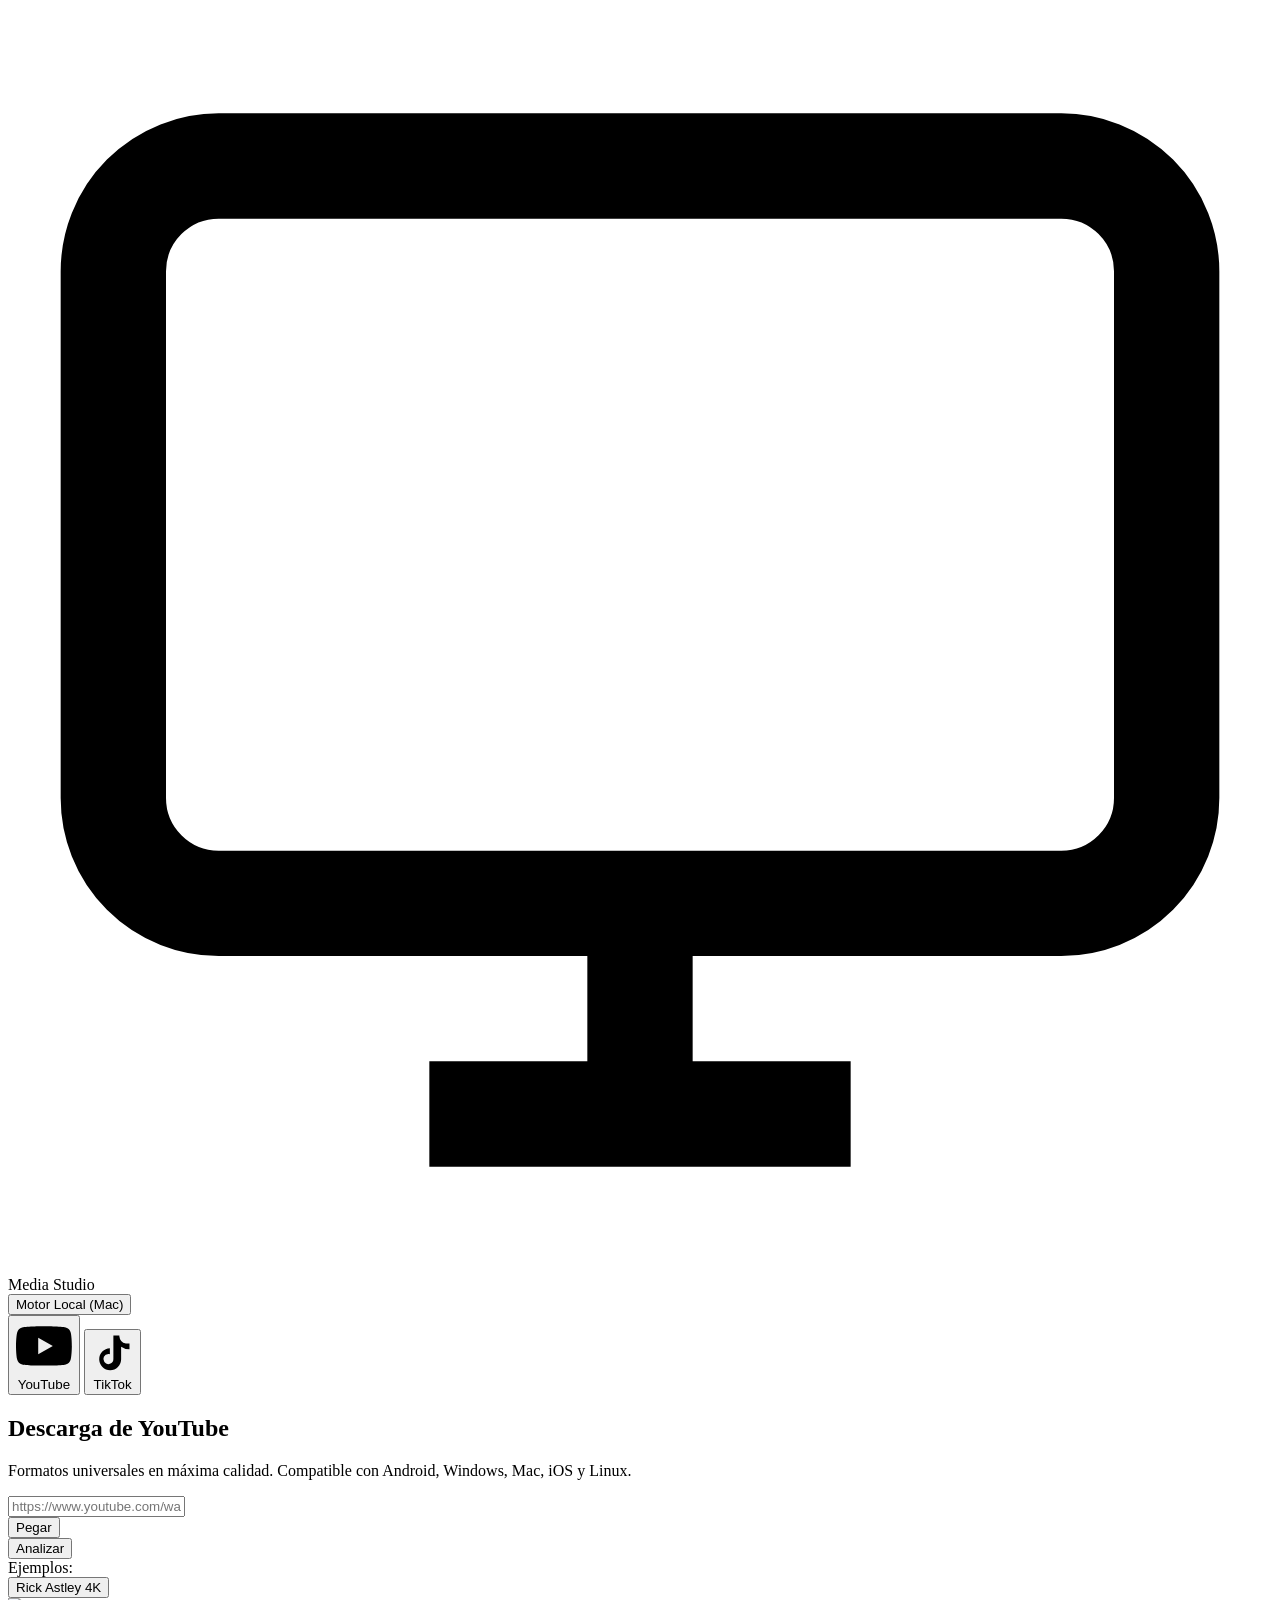
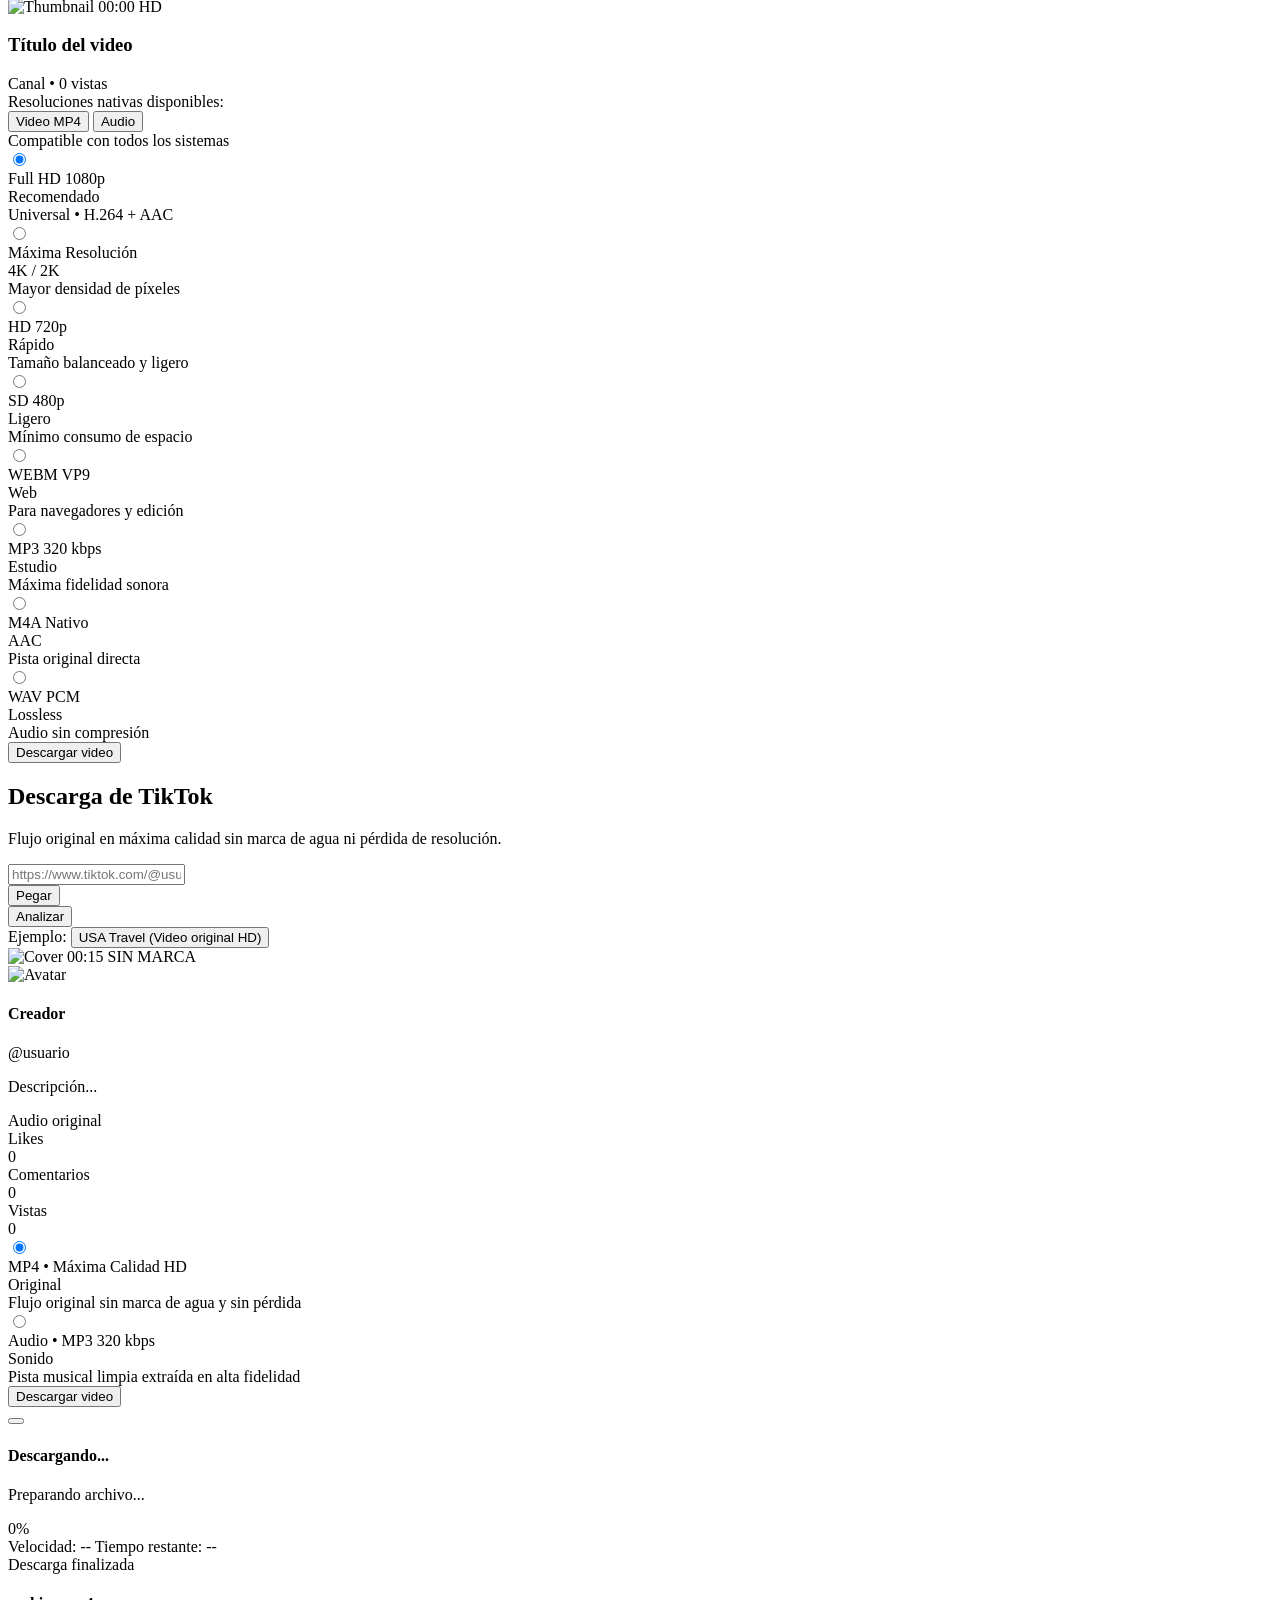
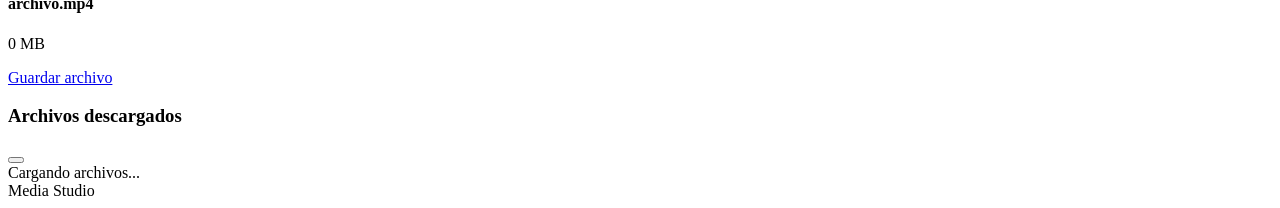
==== commit 8389e75b: "feat: sync public directory and add smart engine toggle for Vercel" ====
--- a/public/index.html
+++ b/public/index.html
@@ -45,6 +45,17 @@
           Media Studio
         </span>
       </div>
+      <div class="flex items-center gap-2">
+        <button 
+          id="engineToggleBtn" 
+          type="button" 
+          title="Haz clic para alternar entre Motor Local y Nube"
+          class="flex items-center gap-2 px-3 py-1 rounded-full text-xs font-medium bg-[#1c1c1e] hover:bg-[#2c2c2e] border border-white/10 text-neutral-300 transition-all cursor-pointer"
+        >
+          <span id="engineDot" class="w-2 h-2 rounded-full bg-emerald-400"></span>
+          <span id="engineLabel">Motor Local (Mac)</span>
+        </button>
+      </div>
     </div>
   </nav>
 
@@ -132,12 +143,8 @@
           <div class="mt-3 pt-3 border-t border-white/[0.06] flex items-center justify-between gap-2 text-xs text-[#86868b]">
             <span class="text-[#55555a]">Ejemplos:</span>
             <div class="flex items-center gap-2 flex-wrap">
-              <button type="button" class="sample-link text-[#86868b] hover:text-white transition" data-url="https://www.youtube.com/watch?v=jNQXAC9IVRw">
-                Me at the zoo
-              </button>
-              <span class="text-[#333336]">•</span>
-              <button type="button" class="sample-link text-[#86868b] hover:text-white transition" data-url="https://www.youtube.com/watch?v=aqz-KE-bpKQ">
-                Big Buck Bunny 4K
+              <button type="button" class="sample-link text-[#86868b] hover:text-white transition" data-url="https://www.youtube.com/watch?v=dQw4w9WgXcQ">
+                Rick Astley 4K
               </button>
             </div>
           </div>
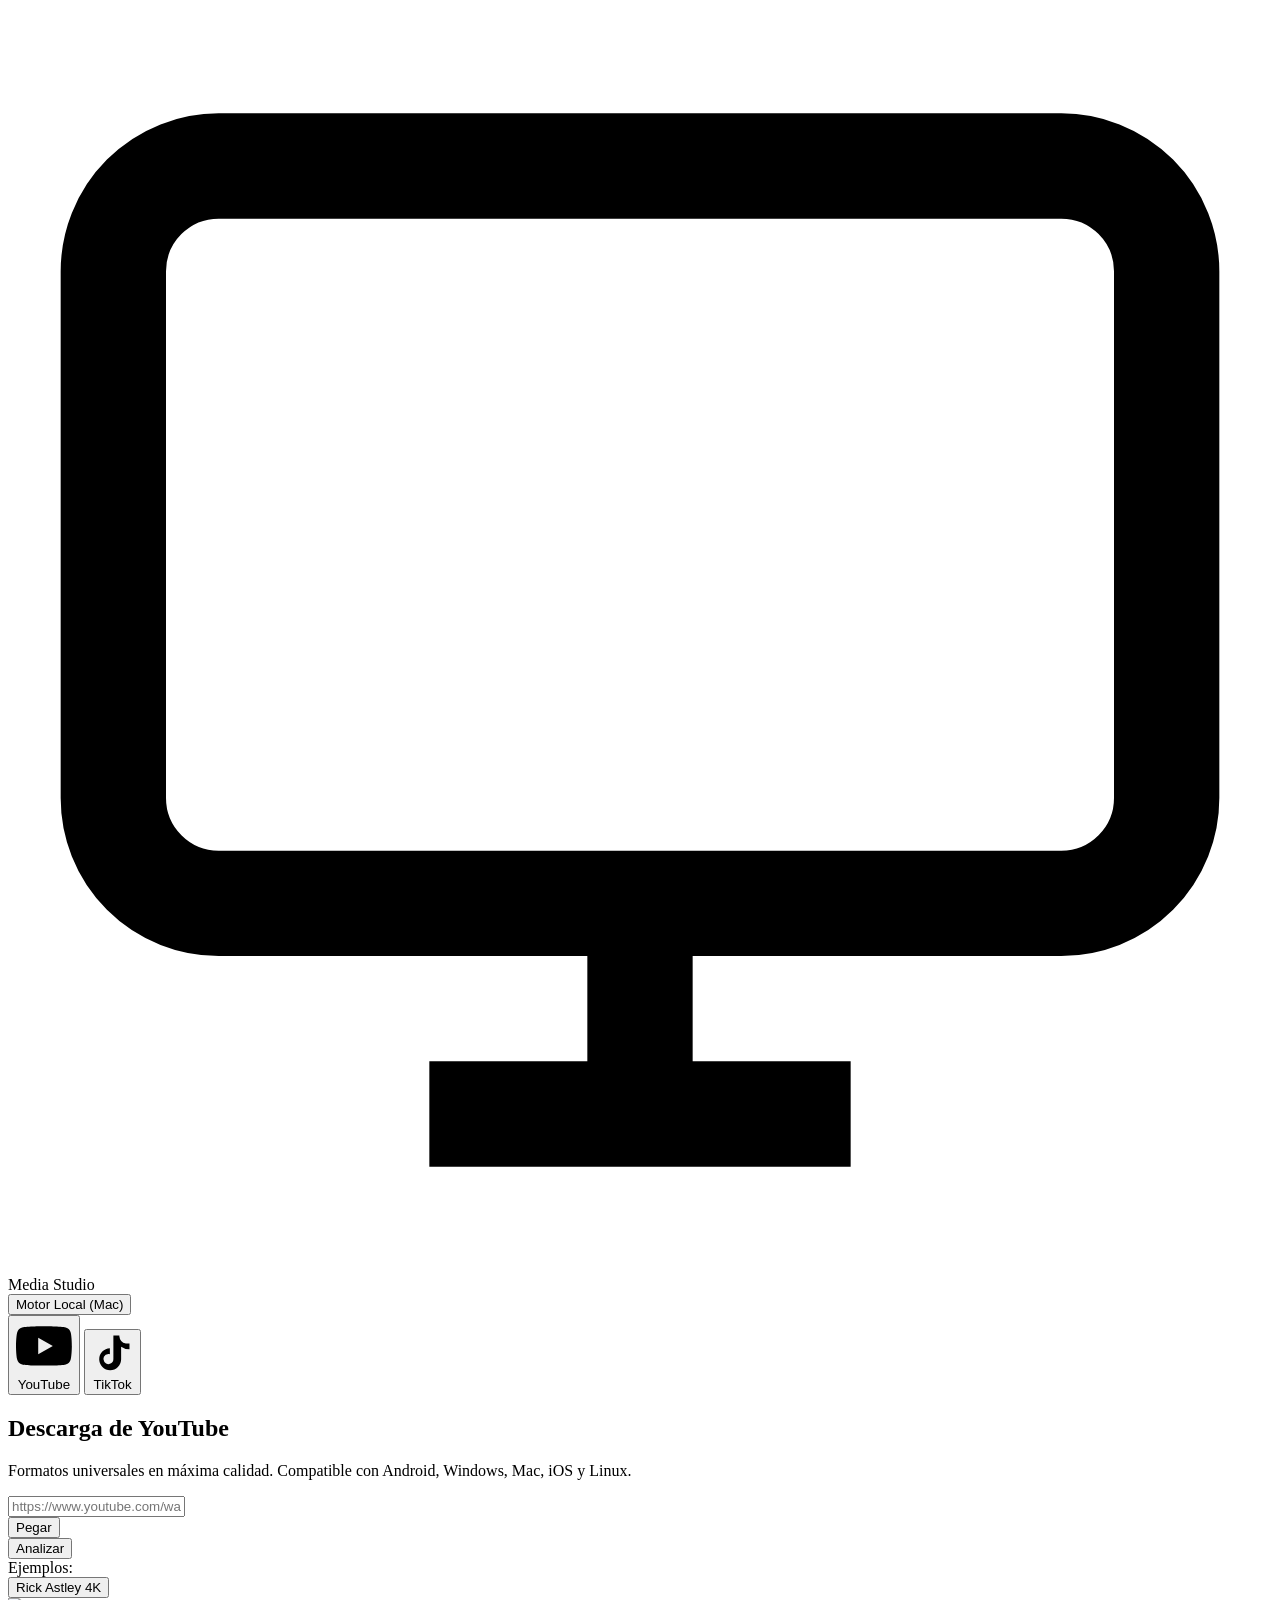
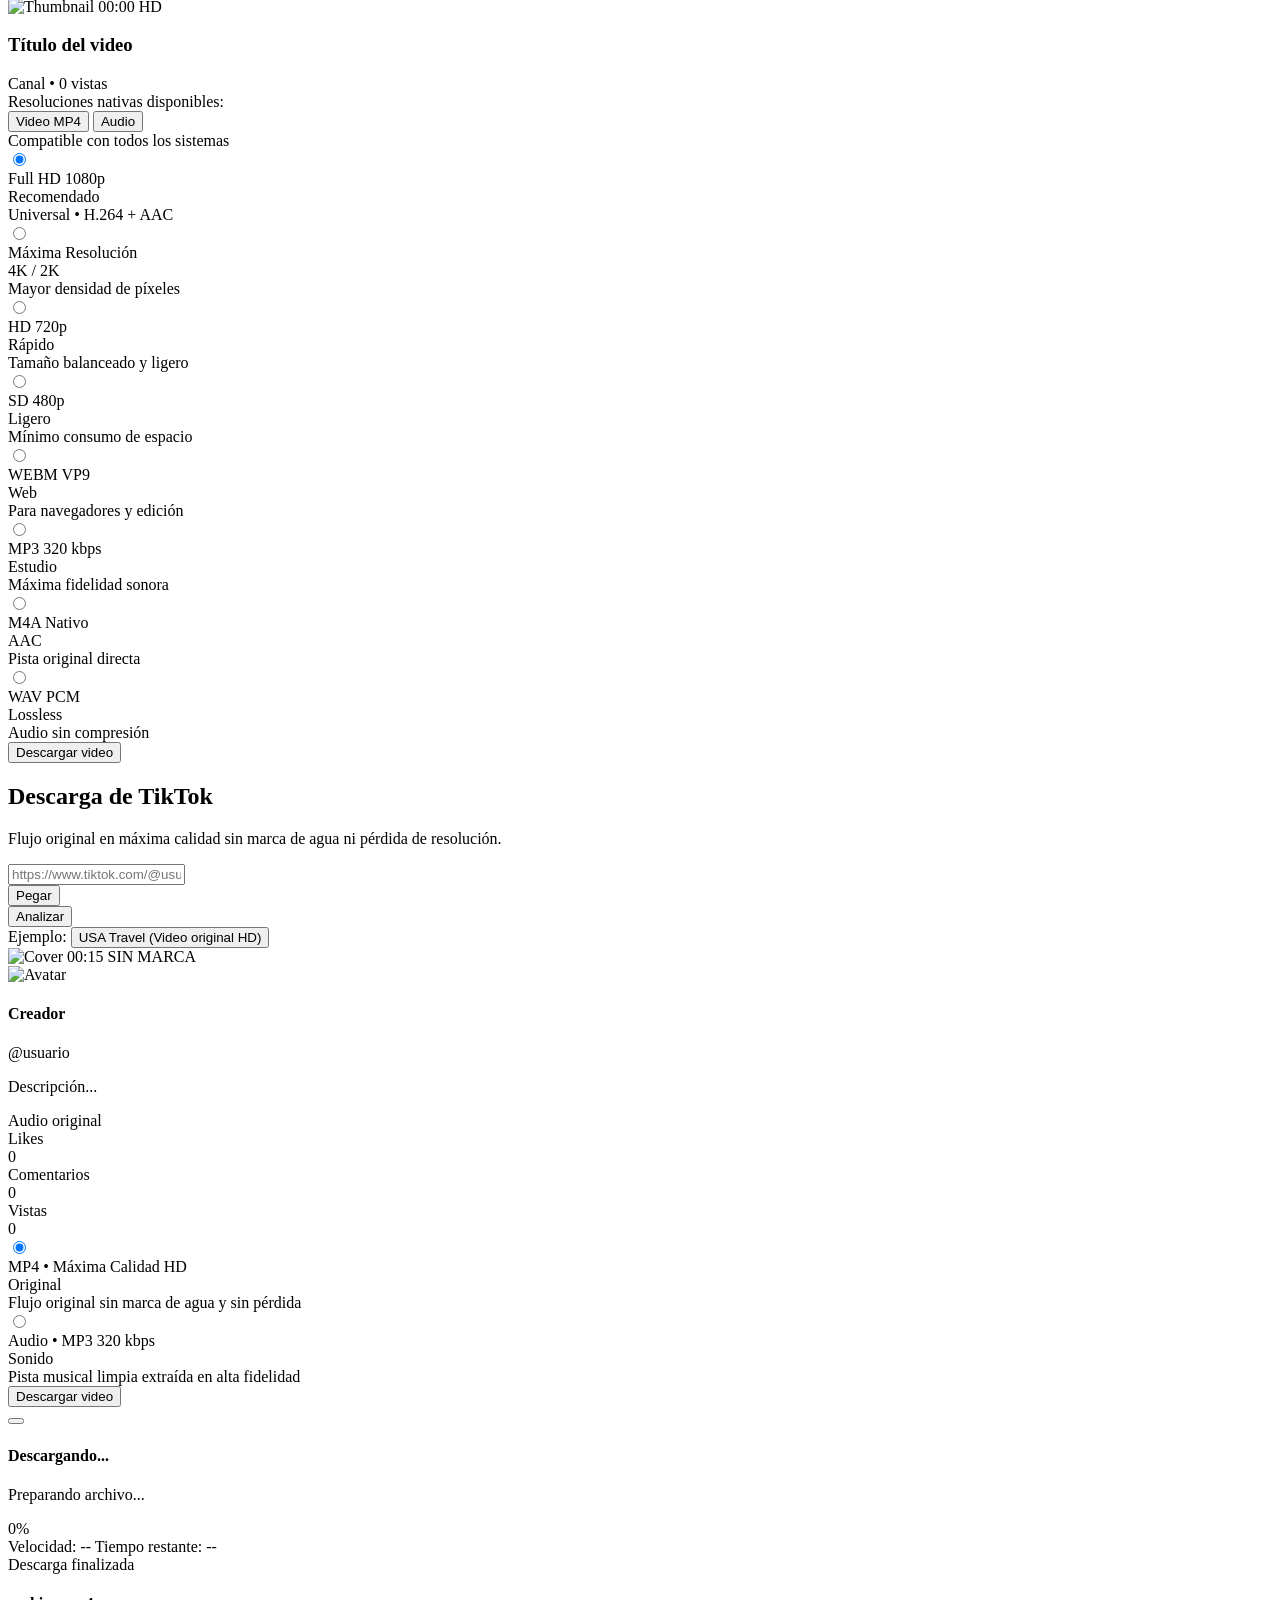
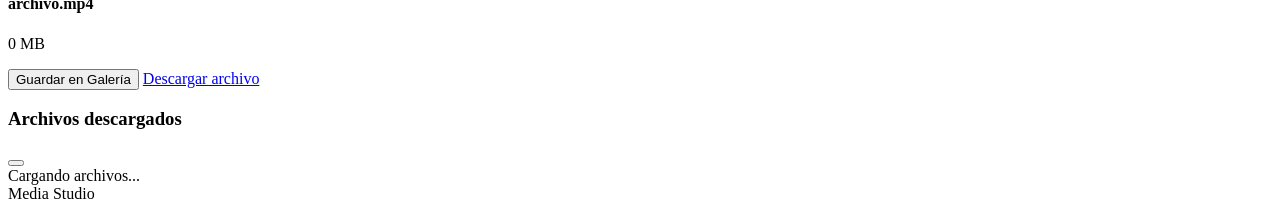
==== commit e0fe7324: "feat: direct save to gallery for iOS/Android and bulletproof YouTube HD formats" ====
--- a/public/index.html
+++ b/public/index.html
@@ -493,15 +493,23 @@
             <p id="completedFileSize" class="text-xs text-[#86868b] font-mono">0 MB</p>
           </div>
 
-          <div class="flex items-center gap-2 w-full sm:w-auto">
+          <div class="flex flex-col sm:flex-row items-center gap-2 w-full sm:w-auto">
+            <button 
+              id="btnSaveToGallery" 
+              type="button" 
+              class="w-full sm:w-auto px-5 py-2.5 rounded-xl text-xs font-semibold flex items-center justify-center gap-1.5 bg-emerald-500 hover:bg-emerald-400 text-black shadow-sm transition-all cursor-pointer"
+            >
+              <i data-lucide="image" class="w-3.5 h-3.5"></i>
+              <span>Guardar en Galería</span>
+            </button>
             <a 
               id="btnSaveFile" 
               href="#" 
               download 
-              class="apple-btn-primary w-full sm:w-auto px-6 py-2.5 rounded-xl text-xs font-medium flex items-center justify-center gap-1.5"
+              class="w-full sm:w-auto px-4 py-2.5 rounded-xl text-xs font-medium flex items-center justify-center gap-1.5 bg-[#1c1c1e] hover:bg-[#2c2c2e] text-neutral-300 border border-white/10 transition-all"
             >
               <i data-lucide="download" class="w-3.5 h-3.5"></i>
-              <span>Guardar archivo</span>
+              <span>Descargar archivo</span>
             </a>
           </div>
         </div>
